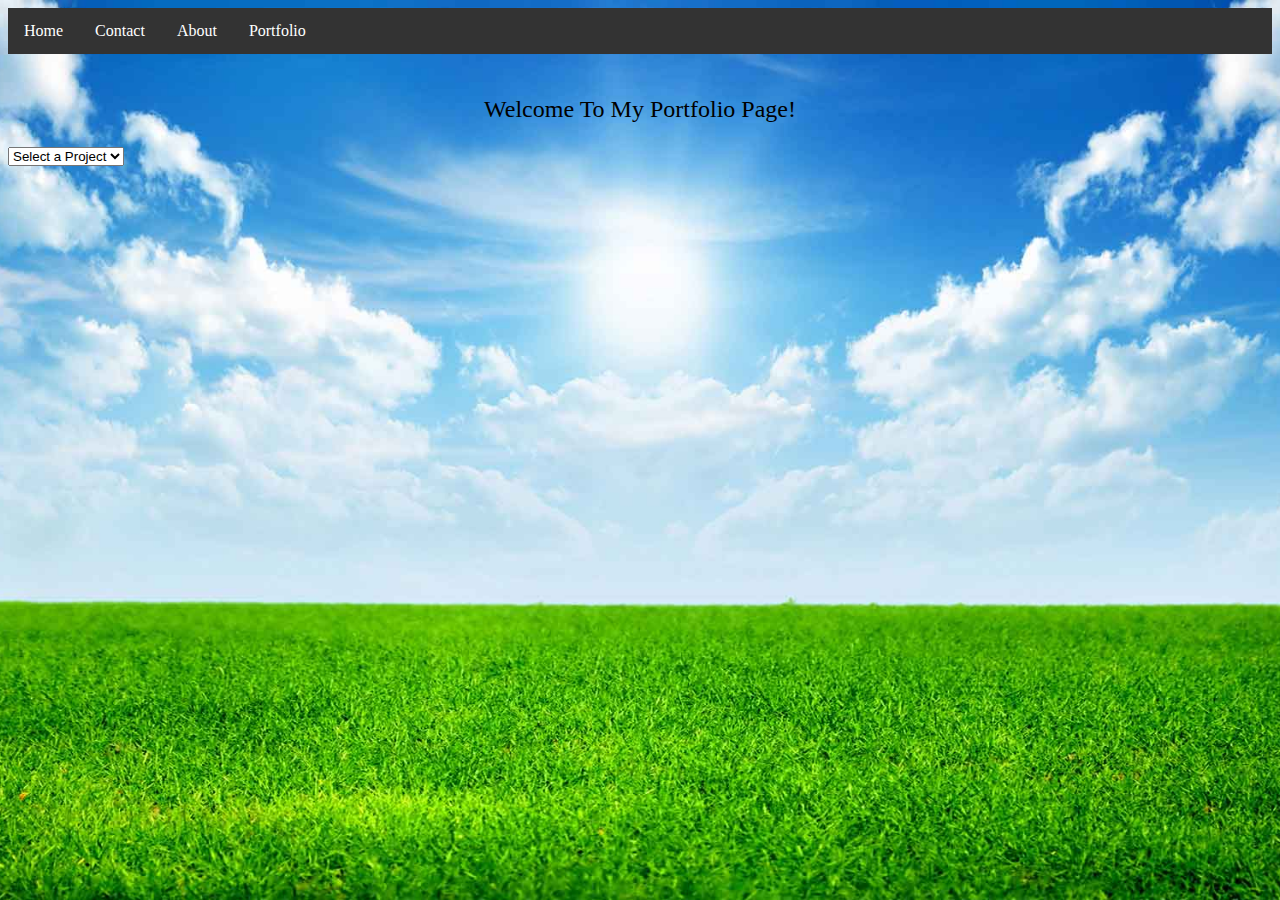
==== portfolio.html @ 3908528b "10/7/16" ====
<!DOCTYPE html>
	<html lang="en">
	  <head>
	    <meta charset="utf-8">
	    <title>Portfolio</title>
	  </head>
	      <body>
	        <link rel="stylesheet" type="text/css" href="style.css">
		
		<ul>
  			<li><a class="active" href="index.html">Home</a></li>
  			<li><a href="contact.html">Contact</a></li>
  			<li><a href="about.html">About</a></li>
  			<li><a href="portfolio.html">Portfolio</a></li>
  		</ul>
  		<br>
  		<div style="font-family:chalkboard;font-size:150%">
          <p> <center> Welcome To My Portfolio Page! </center></p>
         </div>
  		<select class = "projectselect" onchange = "location = this.value"> 
  		  <option>Select a Project</option>
  		  <option value = "ice.html">Cookies</option>
  		</select>
      </body>
	</html>
---- style.css ----
ul {
    list-style-type: none;
    margin: 0;
    padding: 0;
    overflow: hidden;
    background-color: #333;
}

li {
    float: left;
}

li a {
    display: block;
    color: white;
    text-align: center;
    padding: 14px 16px;
    text-decoration: none;
}

li a:hover {
    background-color: #111;
    
}

html {
	        background: url(images/backdrop.jpg) no-repeat center fixed;
	        background-size: cover;
}

#cook {
    margin: auto;
    display: block;
}
#espnimg {
    position: absolute;
    left: 100px;
    top: 150px;
}
#ytubeimg {
    position: absolute;
    left: 475px;
    top: 150px;
}
#ggleimg {
    position: absolute;
    left: 820px;
    top: 150px
}
#contact{
    margin: auto;
    display: block;
}
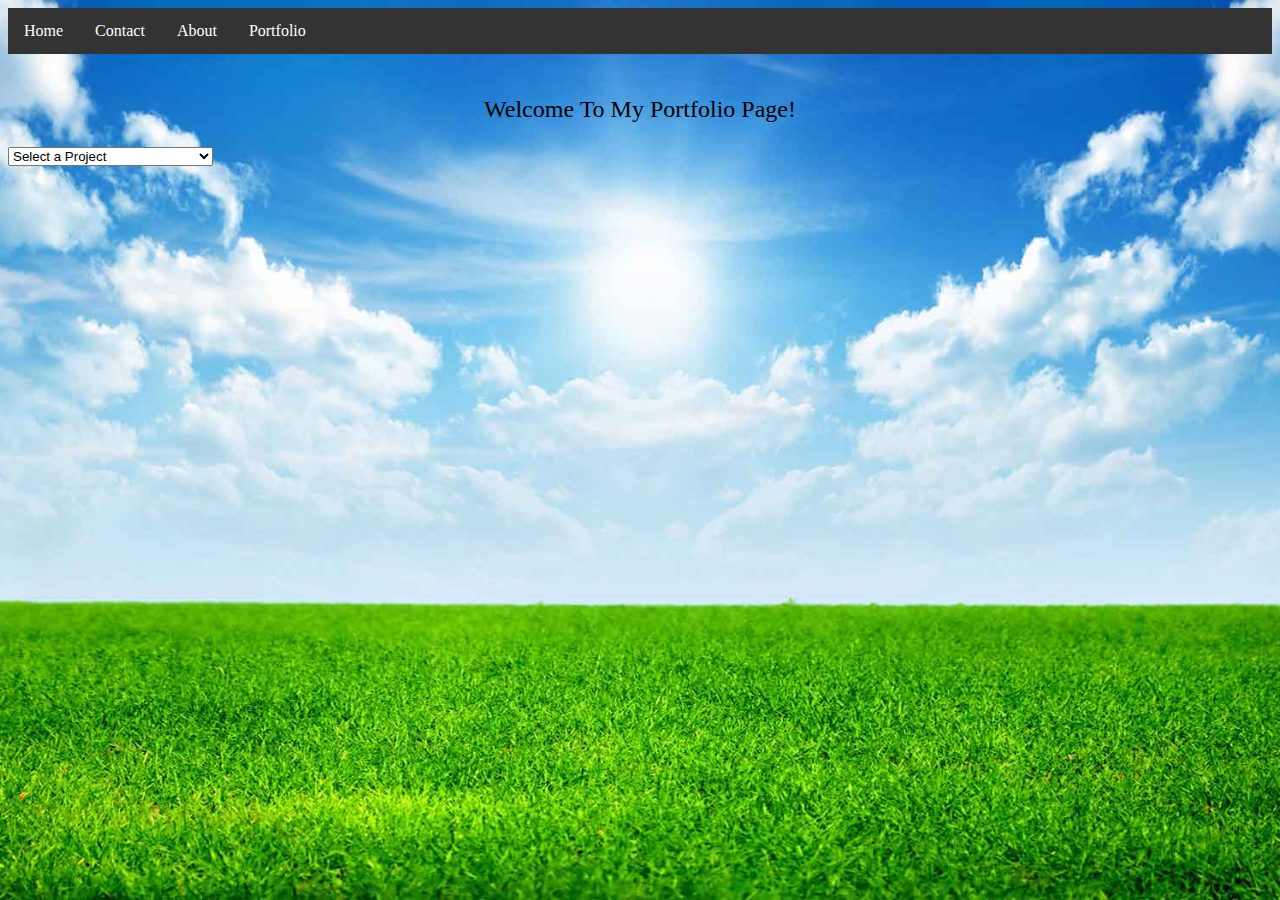
==== commit 7d0c8163: "first commit" ====
--- a/portfolio.html
+++ b/portfolio.html
@@ -20,6 +20,7 @@
   		<select class = "projectselect" onchange = "location = this.value"> 
   		  <option>Select a Project</option>
   		  <option value = "ice.html">Cookies</option>
+  		  <option value = "warrior.html">Scratch Project: Space Warrior</option>
   		</select>
       </body>
 	</html>